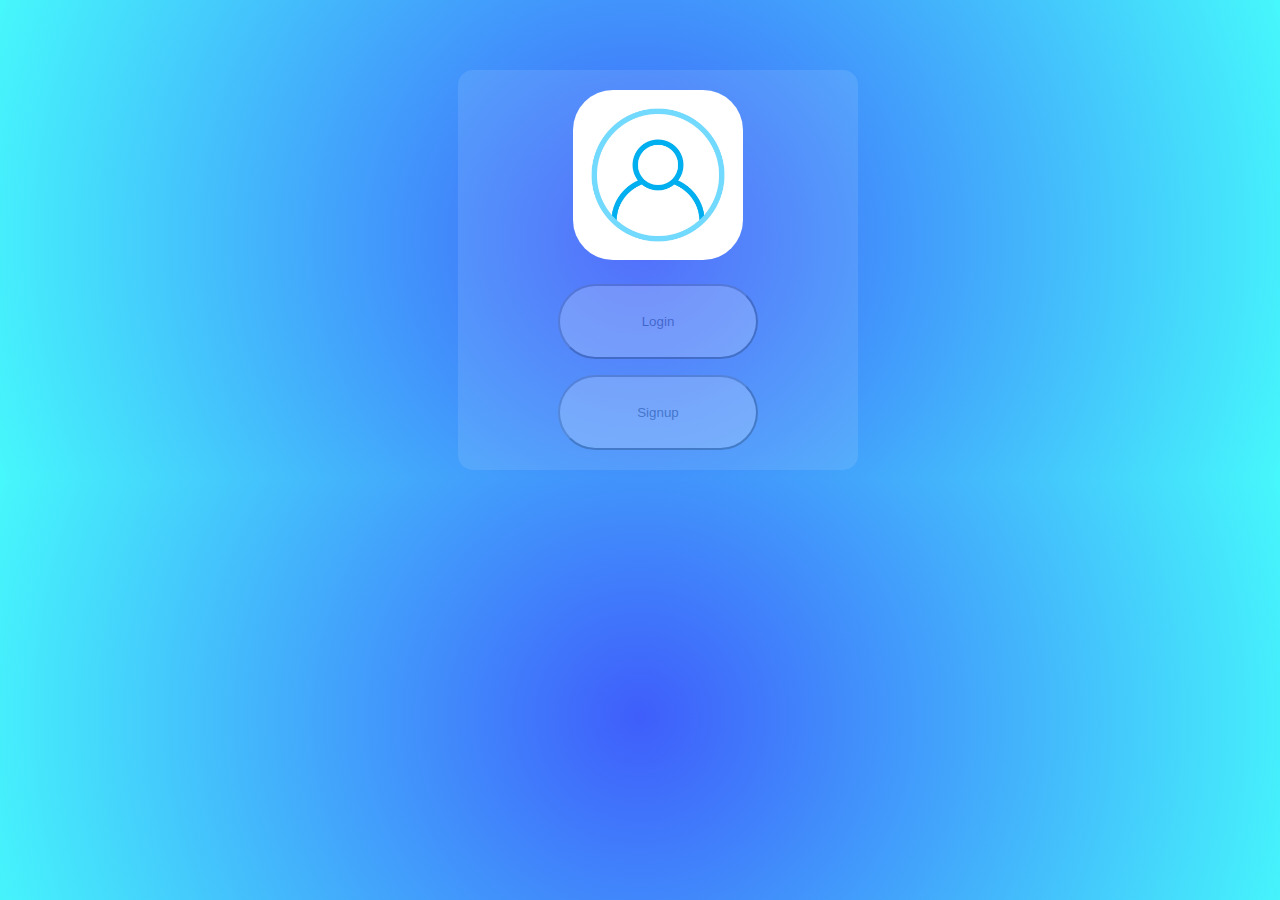
==== index.html @ 77e87460 "Initial Commit: Login Page" ====
<!DOCTYPE html>
<html>
    <head>
        <meta charset="utf-8">
        <meta http-equiv="X-UA-Compatible" content="IE=edge">
        <title>Internship 1</title>
        <meta name="description" content="">
        <meta name="viewport" content="width=device-width, initial-scale=1">
        <link rel="stylesheet" href="./style.css">
    </head>
    <body>
        <div class="selection">
            <center><img src="./assets/usericon.png" class="icon"></center>
            <div>
                <center><a href=""><button class="btn1">Login</button></a></center>
            </div>
            <div>
                <center><a href=""><button class="btn2">Signup</button></a></center>
            </div>
        </div>
    </body>
</html>
---- style.css ----
body {
    background: radial-gradient(circle, rgba(63,94,251,1) 0%, rgba(70,248,252,1) 100%);
}

.selection {
    display: grid;
    grid-template-rows: 0.5fr 2fr;
    width: 400px;
    height: 400px;
    background-color: rgb(255, 255, 255,0.1);
    margin-left: 450px;
    margin-top: 70px;
    border-radius: 15px;
    justify-content: center;
    transition: transform 250ms;
}

.selection:hover {
    transform: translateY(-10px);
}

.btn1 {
    background-color: white;
    opacity: 0.2;
    width: 200px;
    height: 75px;
    margin-top: 10px;
    border-radius: 40px;
    margin-top: 20px;
}

.btn2 {
    background-color: white;
    opacity: 0.2;
    width: 200px;
    height: 75px;
    border-radius: 40px;
    margin-bottom: 20px
}

.icon {
    width: 170px;
    height: 170px;
    margin-top: 20px;
    border-radius: 40px;
}
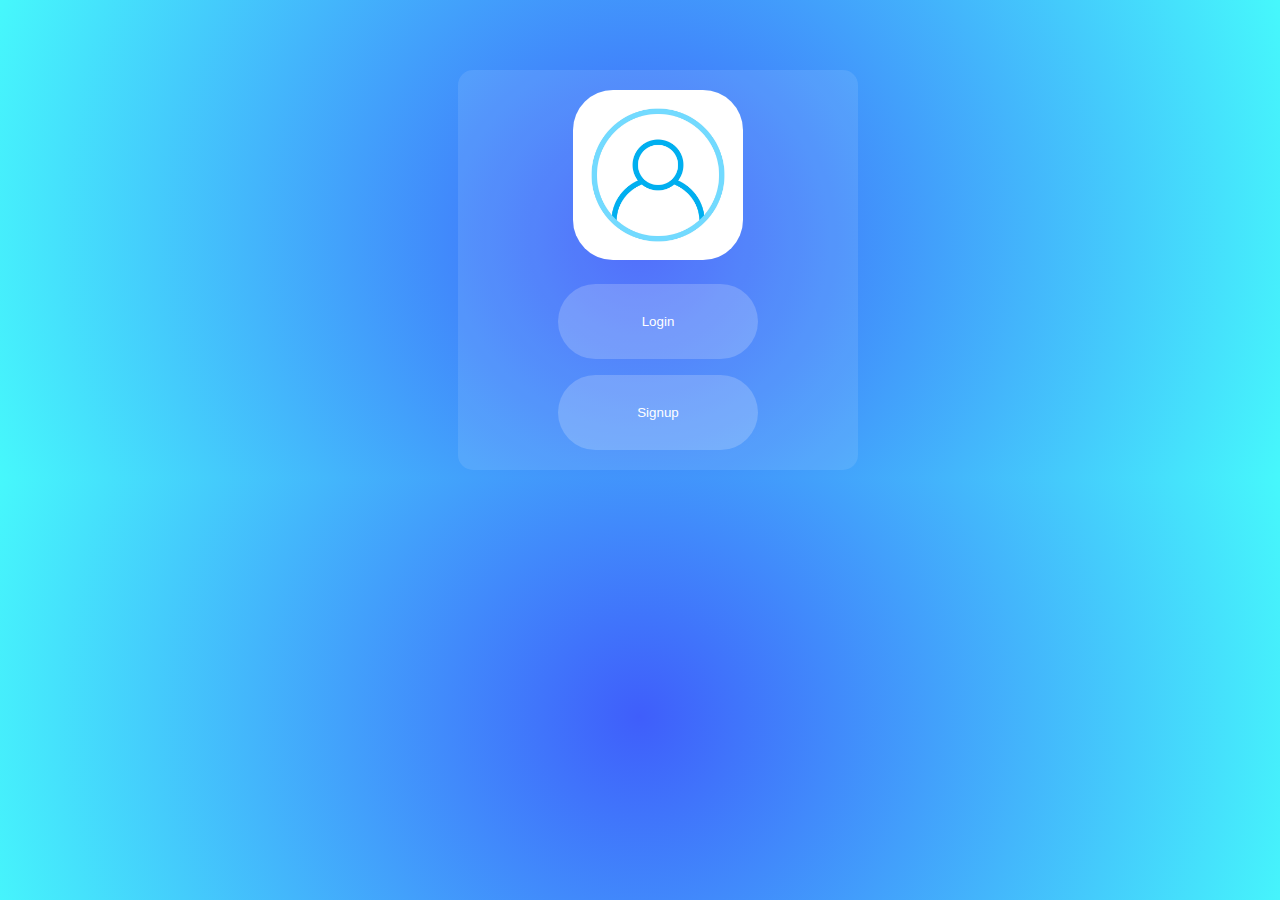
==== commit e360a3a1: "CSS: Change the folder for CSS (Organising)" ====
--- a/index.html
+++ b/index.html
@@ -3,10 +3,10 @@
     <head>
         <meta charset="utf-8">
         <meta http-equiv="X-UA-Compatible" content="IE=edge">
-        <title>Internship 1</title>
+        <title>Login</title>
         <meta name="description" content="">
         <meta name="viewport" content="width=device-width, initial-scale=1">
-        <link rel="stylesheet" href="./style.css">
+        <link rel="stylesheet" href="./styles/style.css">
     </head>
     <body>
         <div class="selection">
--- a/styles/style.css
+++ b/styles/style.css
@@ -0,0 +1,58 @@
+body {
+    background: radial-gradient(circle, rgba(63,94,251,1) 0%, rgba(70,248,252,1) 100%);
+}
+
+.selection {
+    display: grid;
+    grid-template-rows: 0.5fr 2fr;
+    width: 400px;
+    height: 400px;
+    background-color: rgb(255, 255, 255,0.1);
+    margin-left: 450px;
+    margin-top: 70px;
+    border-radius: 15px;
+    justify-content: center;
+    transition: transform 250ms;
+}
+
+.selection:hover {
+    transform: translateY(-10px);
+}
+
+.btn1 {
+    background-color: rgba(255, 255, 255, 0.2);
+    width: 200px;
+    height: 75px;
+    margin-top: 10px;
+    border-radius: 40px;
+    margin-top: 20px;
+    color: white;
+    transition: transform 250ms;
+    border: 0px;
+}
+
+.btn1:hover {
+    transform: scale(1.1)
+}
+
+.btn2 {
+    background-color: rgb(255, 255, 255,0.2);
+    width: 200px;
+    height: 75px;
+    border-radius: 40px;
+    margin-bottom: 20px;
+    color: white;
+    transition: transform 250ms;
+    border: 0px;
+}
+
+.btn2:hover {
+    transform: scale(1.1)
+}
+
+.icon {
+    width: 170px;
+    height: 170px;
+    margin-top: 20px;
+    border-radius: 40px;
+}